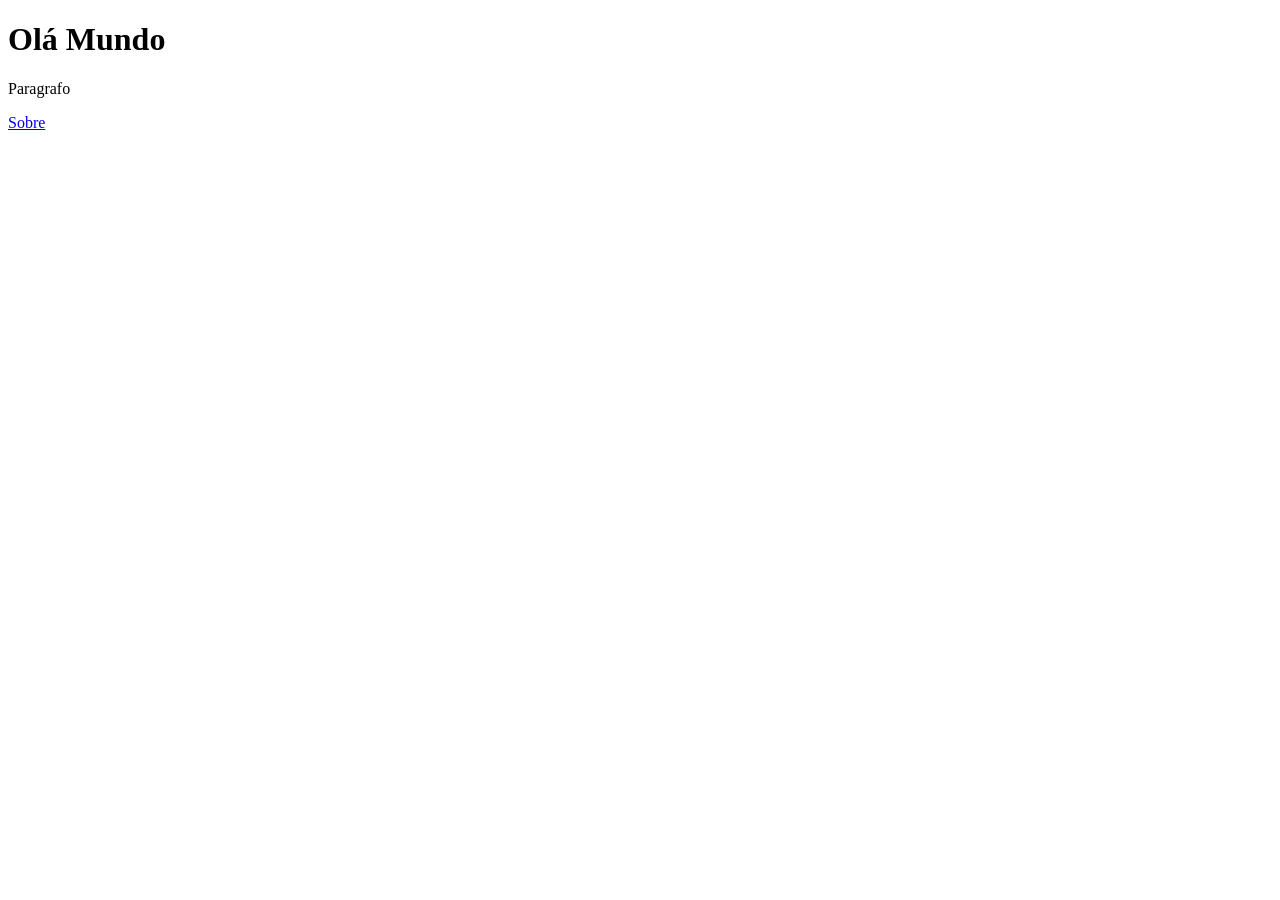
==== ams/index.html @ 0fb339c7 "Feat: Criando páginas Exemplos com Favicon para AMS e INF A" ====
<!DOCTYPE html>
<html lang="pt-br">
    <head>
        <meta charset="UTF-8">
        <title>Titulo de uma página com Favicon</title>
        <link rel="stylesheet" href="./css/style.css">

        <!--Inserção do Favicon-->
        <link rel="apple-touch-icon" sizes="180x180" 
        href="./assets/favicon/apple-touch-icon.png">
        <link rel="icon" type="image/png" sizes="16x16" 
        href="./assets/favicon/favicon-16x16.png">
        <link rel="icon" type="image/png" sizes="32x32" 
        href="./assets/favicon/favicon-32x32.png">
        <link rel="icon" type="image/png" sizes="192x192" 
        href="./assets/favicon/android-chrome-192x192.png">
        <link rel="icon" type="image/png" sizes="512x512" 
        href="./assets/favicon/android-chrome-512x512.png">

        <link rel="manifest" href="./assets/favicon/site.webmanifest">

    </head>
    <body>
    
        <h1>Olá Mundo</h1>
        <p>Paragrafo</p>
    
        <a href="sobre.html">Sobre</a>
    
    </body>
</html>
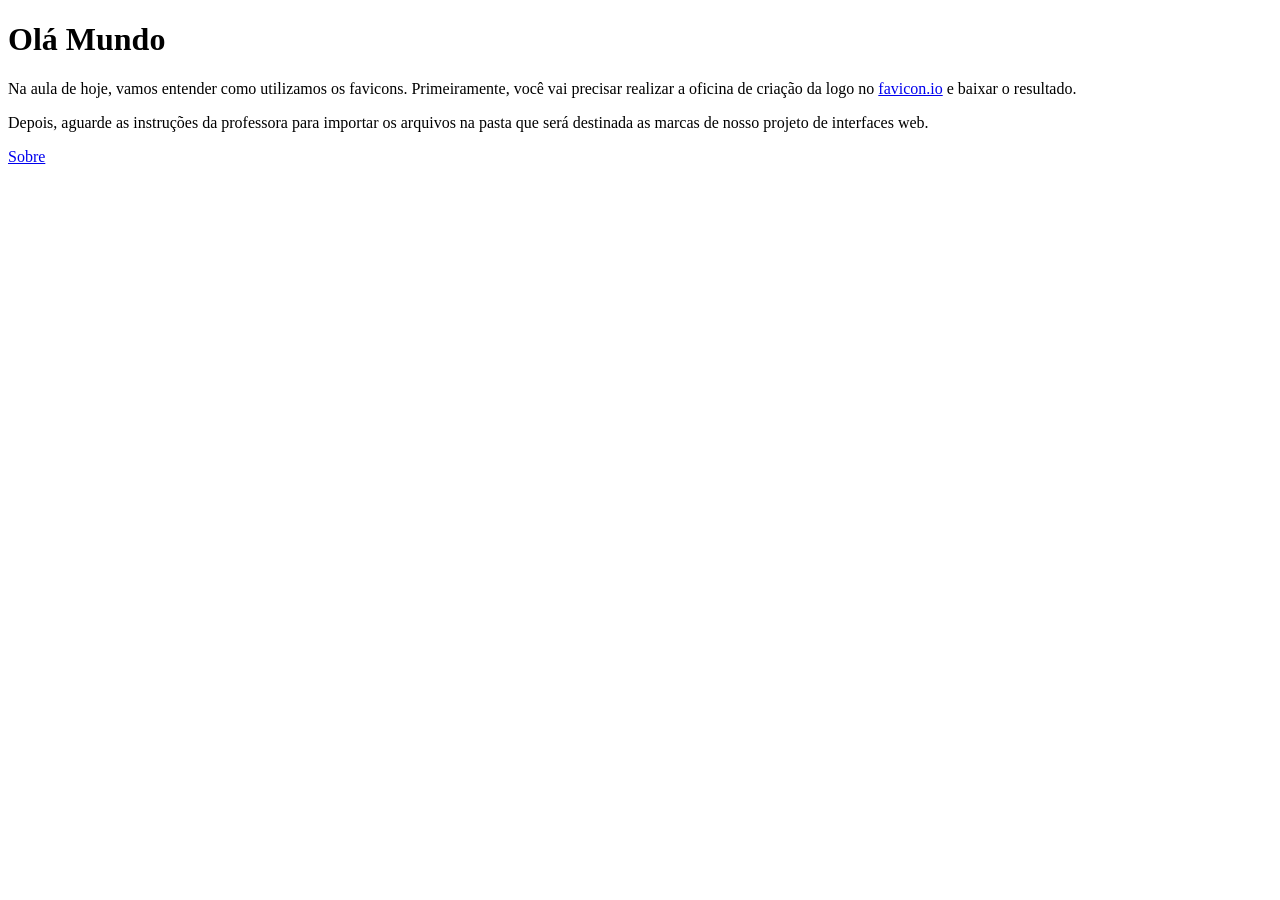
==== commit d631e7ae: "Fix index.html em ambos os sites" ====
--- a/ams/index.html
+++ b/ams/index.html
@@ -1,31 +1,33 @@
 <!DOCTYPE html>
 <html lang="pt-br">
-    <head>
-        <meta charset="UTF-8">
-        <title>Titulo de uma página com Favicon</title>
-        <link rel="stylesheet" href="./css/style.css">
 
-        <!--Inserção do Favicon-->
-        <link rel="apple-touch-icon" sizes="180x180" 
-        href="./assets/favicon/apple-touch-icon.png">
-        <link rel="icon" type="image/png" sizes="16x16" 
-        href="./assets/favicon/favicon-16x16.png">
-        <link rel="icon" type="image/png" sizes="32x32" 
-        href="./assets/favicon/favicon-32x32.png">
-        <link rel="icon" type="image/png" sizes="192x192" 
-        href="./assets/favicon/android-chrome-192x192.png">
-        <link rel="icon" type="image/png" sizes="512x512" 
-        href="./assets/favicon/android-chrome-512x512.png">
+<head>
+    <meta charset="UTF-8">
+    <title>Titulo de uma página com Favicon</title>
+    <link rel="stylesheet" href="./css/style.css">
 
-        <link rel="manifest" href="./assets/favicon/site.webmanifest">
+    <!--Inserção do Favicon-->
+    <link rel="apple-touch-icon" sizes="180x180" href="./assets/favicon/apple-touch-icon.png">
+    <link rel="icon" type="image/png" sizes="16x16" href="./assets/favicon/favicon-16x16.png">
+    <link rel="icon" type="image/png" sizes="32x32" href="./assets/favicon/favicon-32x32.png">
+    <link rel="icon" type="image/png" sizes="192x192" href="./assets/favicon/android-chrome-192x192.png">
+    <link rel="icon" type="image/png" sizes="512x512" href="./assets/favicon/android-chrome-512x512.png">
 
-    </head>
-    <body>
-    
-        <h1>Olá Mundo</h1>
-        <p>Paragrafo</p>
-    
-        <a href="sobre.html">Sobre</a>
-    
-    </body>
+    <link rel="manifest" href="./assets/favicon/site.webmanifest">
+
+</head>
+
+<body>
+
+    <h1>Olá Mundo</h1>
+    <p>Na aula de hoje, vamos entender como utilizamos os favicons.
+        Primeiramente, você vai precisar realizar a oficina de criação da logo no <a
+            href="https://favicon.io/favicon-generator/" target="_blank">favicon.io</a> e baixar o resultado.
+    </p>
+    <p>Depois, aguarde as instruções da professora para importar os arquivos na pasta que será destinada as marcas de nosso projeto de interfaces web.</p>
+
+    <a href="sobre.html">Sobre</a>
+
+</body>
+
 </html>
